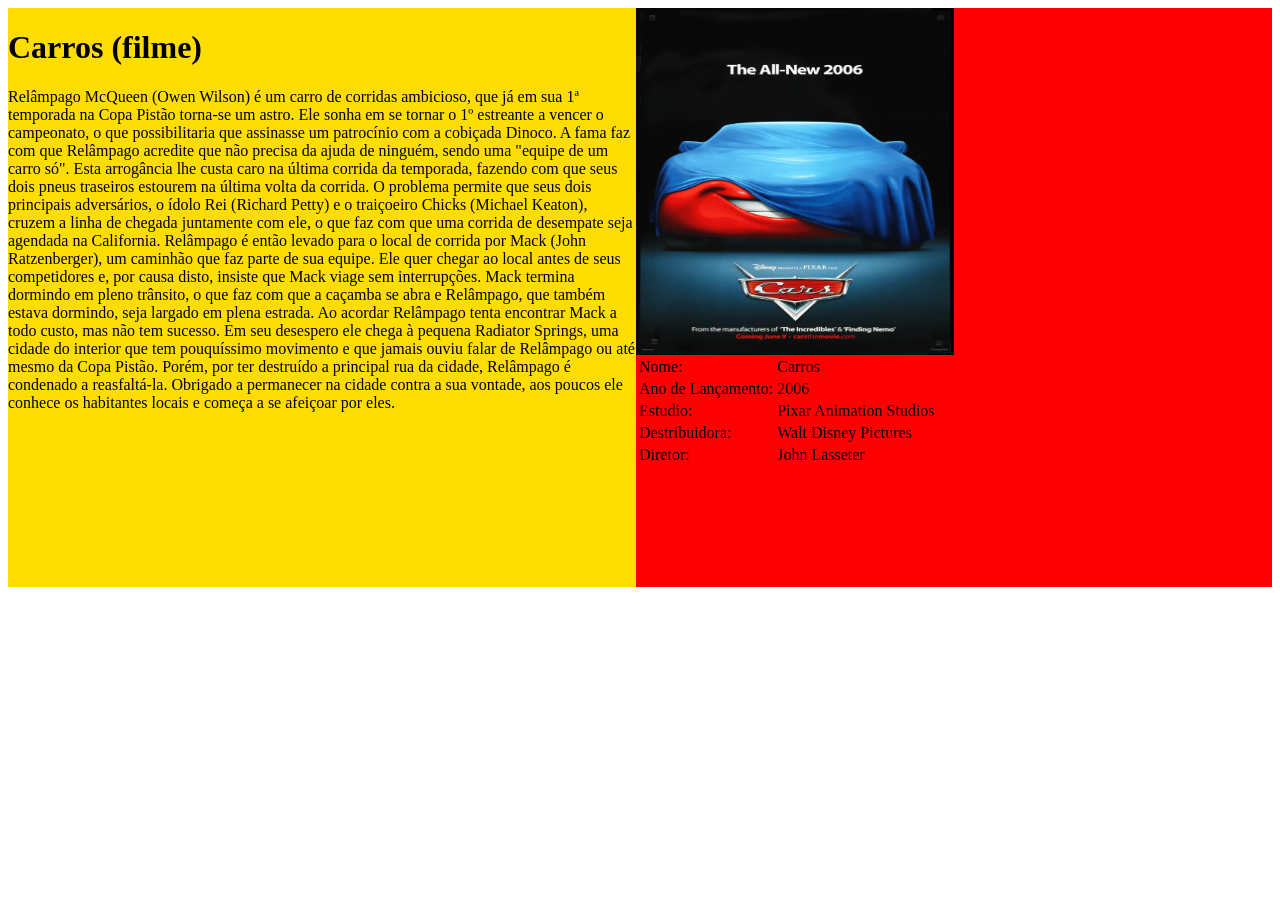
==== movie.html @ 7969910b "260909" ====
<html>
    <head>
            <title>Carros.com</title>
            <link rel="stylesheet" href="stylemovie.css">
    </head>

    <body>
        <div class="all">
            <div class="info">
                <h1>Carros (filme)</h1>
                <p class = 'sinopse'>
                    Relâmpago McQueen (Owen Wilson) é um carro de corridas ambicioso, que já em sua 1ª temporada na Copa Pistão torna-se um astro. Ele sonha em se tornar o 1º estreante a vencer o campeonato, o que possibilitaria que assinasse um patrocínio com a cobiçada Dinoco. A fama faz com que Relâmpago acredite que não precisa da ajuda de ninguém, sendo uma "equipe de um carro só". Esta arrogância lhe custa caro na última corrida da temporada, fazendo com que seus dois pneus traseiros estourem na última volta da corrida. O problema permite que seus dois principais adversários, o ídolo Rei (Richard Petty) e o traiçoeiro Chicks (Michael Keaton), cruzem a linha de chegada juntamente com ele, o que faz com que uma corrida de desempate seja agendada na California. Relâmpago é então levado para o local de corrida por Mack (John Ratzenberger), um caminhão que faz parte de sua equipe. Ele quer chegar ao local antes de seus competidores e, por causa disto, insiste que Mack viage sem interrupções. Mack termina dormindo em pleno trânsito, o que faz com que a caçamba se abra e Relâmpago, que também estava dormindo, seja largado em plena estrada. Ao acordar Relâmpago tenta encontrar Mack a todo custo, mas não tem sucesso. Em seu desespero ele chega à pequena Radiator Springs, uma cidade do interior que tem pouquíssimo movimento e que jamais ouviu falar de Relâmpago ou até mesmo da Copa Pistão. Porém, por ter destruído a principal rua da cidade, Relâmpago é condenado a reasfaltá-la. Obrigado a permanecer na cidade contra a sua vontade, aos poucos ele conhece os habitantes locais e começa a se afeiçoar por eles.
                </p>
            </div>
            <div class="direita">
                <div class="img">
                    <img src="img/Cars Picture 2006.jpg" alt="imagem da capa">
                </div>
                <div class="tabela">
                    <table>
                        <tr>
                            <td>Nome: </td>
                            <td>Carros</td>
                        </tr>
                        <tr>
                            <td>Ano de Lançamento: </td>
                            <td>2006</td>
                        </tr>
                        <tr>
                            <td>Estudio:</td>
                            <td>Pixar Animation Studios</td>
                        </tr>
                        <tr>
                            <td>Destribuidora:</td>
                            <td>Walt Disney Pictures</td>
                        </tr>
                        <tr>
                            <td>Diretor: </td>
                            <td>John Lasseter</td>
                        </tr>
                    </table>
                </div>
            </div>
        </div>
    </body>
</html>
---- stylemovie.css ----
.all{
    background-color: rgb(255, 0, 0);
    display: flex;
}

.info{
    background-color: rgb(255, 221, 0);
    width: 50%;
}

.img{
    background-color: rgb(255, 0, 0);
    width: 50%;
}
img{
    width: 100%;
    height: 60%;
}
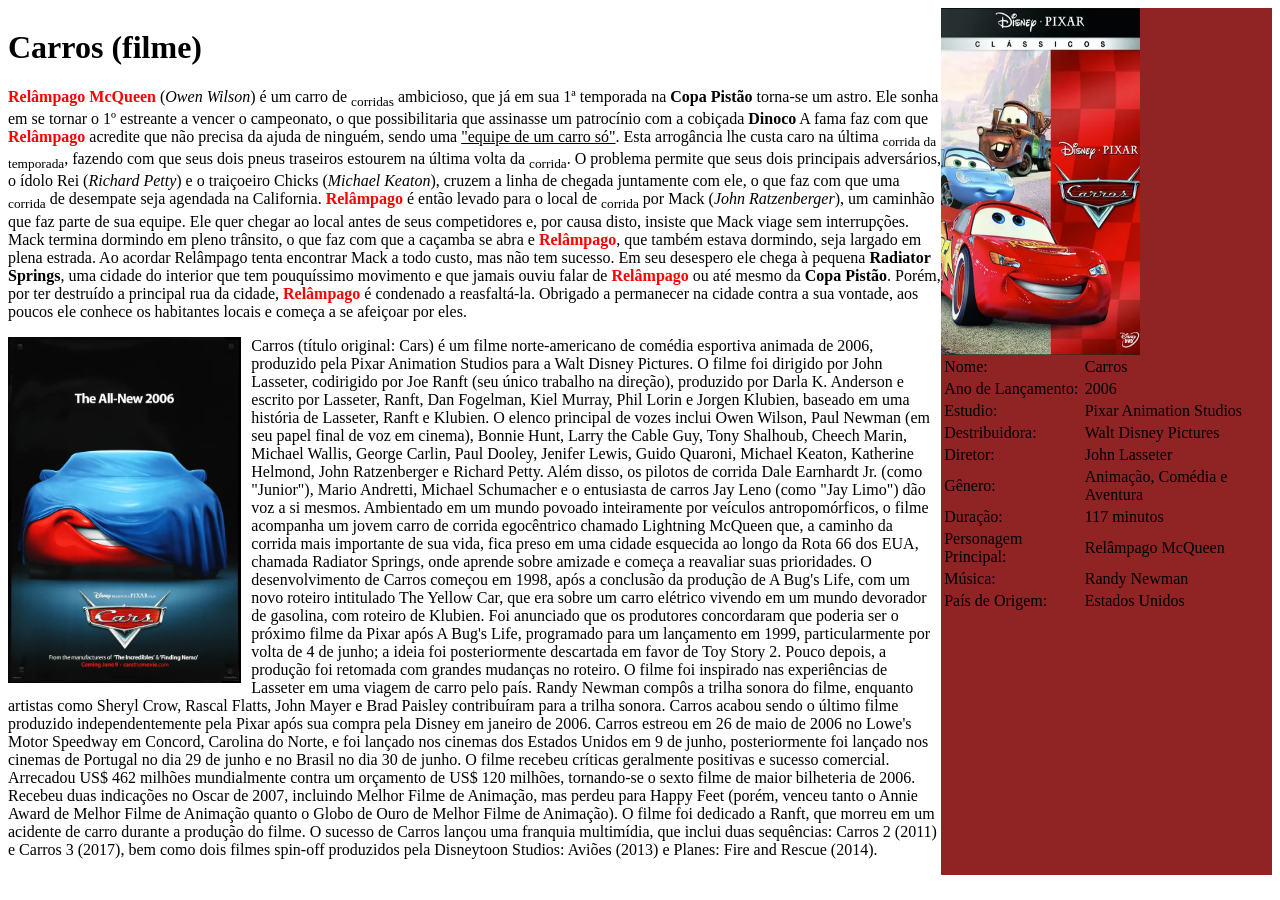
==== commit 571c2795: "cars.30/09/26" ====
--- a/movie.html
+++ b/movie.html
@@ -9,12 +9,22 @@
             <div class="info">
                 <h1>Carros (filme)</h1>
                 <p class = 'sinopse'>
-                    Relâmpago McQueen (Owen Wilson) é um carro de corridas ambicioso, que já em sua 1ª temporada na Copa Pistão torna-se um astro. Ele sonha em se tornar o 1º estreante a vencer o campeonato, o que possibilitaria que assinasse um patrocínio com a cobiçada Dinoco. A fama faz com que Relâmpago acredite que não precisa da ajuda de ninguém, sendo uma "equipe de um carro só". Esta arrogância lhe custa caro na última corrida da temporada, fazendo com que seus dois pneus traseiros estourem na última volta da corrida. O problema permite que seus dois principais adversários, o ídolo Rei (Richard Petty) e o traiçoeiro Chicks (Michael Keaton), cruzem a linha de chegada juntamente com ele, o que faz com que uma corrida de desempate seja agendada na California. Relâmpago é então levado para o local de corrida por Mack (John Ratzenberger), um caminhão que faz parte de sua equipe. Ele quer chegar ao local antes de seus competidores e, por causa disto, insiste que Mack viage sem interrupções. Mack termina dormindo em pleno trânsito, o que faz com que a caçamba se abra e Relâmpago, que também estava dormindo, seja largado em plena estrada. Ao acordar Relâmpago tenta encontrar Mack a todo custo, mas não tem sucesso. Em seu desespero ele chega à pequena Radiator Springs, uma cidade do interior que tem pouquíssimo movimento e que jamais ouviu falar de Relâmpago ou até mesmo da Copa Pistão. Porém, por ter destruído a principal rua da cidade, Relâmpago é condenado a reasfaltá-la. Obrigado a permanecer na cidade contra a sua vontade, aos poucos ele conhece os habitantes locais e começa a se afeiçoar por eles.
+                    <b>Relâmpago McQueen</b> (<i>Owen Wilson</i>) é um carro de <sub>corridas</sub> ambicioso, que já em sua 1ª temporada na <strong>Copa Pistão</strong> torna-se um astro. Ele sonha em se tornar o 1º estreante a vencer o campeonato, o que possibilitaria que assinasse um patrocínio com a cobiçada <strong>Dinoco</strong> A fama faz com que <b>Relâmpago</b> acredite que não precisa da ajuda de ninguém, sendo uma <ins>"equipe de um carro só"</ins>. Esta arrogância lhe custa caro na última <sub>corrida da temporada</sub>, fazendo com que seus dois pneus traseiros estourem na última volta da <sub>corrida</sub>. O problema permite que seus dois principais adversários, o ídolo Rei (<i>Richard Petty</i>) e o traiçoeiro Chicks (<i>Michael Keaton</i>), cruzem a linha de chegada juntamente com ele, o que faz com que uma <sub>corrida</sub> de desempate seja agendada na California. <b>Relâmpago</b> é então levado para o local de <sub>corrida</sub> por Mack (<i>John Ratzenberger</i>), um caminhão que faz parte de sua equipe. Ele quer chegar ao local antes de seus competidores e, por causa disto, insiste que Mack viage sem interrupções. Mack termina dormindo em pleno trânsito, o que faz com que a caçamba se abra e <b>Relâmpago</b>, que também estava dormindo, seja largado em plena estrada. Ao acordar Relâmpago tenta encontrar Mack a todo custo, mas não tem sucesso. Em seu desespero ele chega à pequena <strong>Radiator Springs</strong>, uma cidade do interior que tem pouquíssimo movimento e que jamais ouviu falar de <b>Relâmpago</b> ou até mesmo da <strong>Copa Pistão</strong>. Porém, por ter destruído a principal rua da cidade, <b>Relâmpago</b> é condenado a reasfaltá-la. Obrigado a permanecer na cidade contra a sua vontade, aos poucos ele conhece os habitantes locais e começa a se afeiçoar por eles.
+                </p>
+                <div></div>
+                <img src="img\Cars Picture 2006.jpg" alt="Descrição" class="Descricao">
+                <p class = 'introdução'>
+                    Carros (título original: Cars) é um filme norte-americano de comédia esportiva animada de 2006, produzido pela Pixar Animation Studios para a Walt Disney Pictures. O filme foi dirigido por John Lasseter, codirigido por Joe Ranft (seu único trabalho na direção), produzido por Darla K. Anderson e escrito por Lasseter, Ranft, Dan Fogelman, Kiel Murray, Phil Lorin e Jorgen Klubien, baseado em uma história de Lasseter, Ranft e Klubien.
+                    O elenco principal de vozes inclui Owen Wilson, Paul Newman (em seu papel final de voz em cinema), Bonnie Hunt, Larry the Cable Guy, Tony Shalhoub, Cheech Marin, Michael Wallis, George Carlin, Paul Dooley, Jenifer Lewis, Guido Quaroni, Michael Keaton, Katherine Helmond, John Ratzenberger e Richard Petty. Além disso, os pilotos de corrida Dale Earnhardt Jr. (como "Junior"), Mario Andretti, Michael Schumacher e o entusiasta de carros Jay Leno (como "Jay Limo") dão voz a si mesmos.
+                    Ambientado em um mundo povoado inteiramente por veículos antropomórficos, o filme acompanha um jovem carro de corrida egocêntrico chamado Lightning McQueen que, a caminho da corrida mais importante de sua vida, fica preso em uma cidade esquecida ao longo da Rota 66 dos EUA, chamada Radiator Springs, onde aprende sobre amizade e começa a reavaliar suas prioridades.
+                    O desenvolvimento de Carros começou em 1998, após a conclusão da produção de A Bug's Life, com um novo roteiro intitulado The Yellow Car, que era sobre um carro elétrico vivendo em um mundo devorador de gasolina, com roteiro de Klubien. Foi anunciado que os produtores concordaram que poderia ser o próximo filme da Pixar após A Bug's Life, programado para um lançamento em 1999, particularmente por volta de 4 de junho; a ideia foi posteriormente descartada em favor de Toy Story 2. Pouco depois, a produção foi retomada com grandes mudanças no roteiro. O filme foi inspirado nas experiências de Lasseter em uma viagem de carro pelo país. Randy Newman compôs a trilha sonora do filme, enquanto artistas como Sheryl Crow, Rascal Flatts, John Mayer e Brad Paisley contribuíram para a trilha sonora. Carros acabou sendo o último filme produzido independentemente pela Pixar após sua compra pela Disney em janeiro de 2006.
+                    Carros estreou em 26 de maio de 2006 no Lowe's Motor Speedway em Concord, Carolina do Norte, e foi lançado nos cinemas dos Estados Unidos em 9 de junho, posteriormente foi lançado nos cinemas de Portugal no dia 29 de junho e no Brasil no dia 30 de junho. O filme recebeu críticas geralmente positivas e sucesso comercial. Arrecadou US$ 462 milhões mundialmente contra um orçamento de US$ 120 milhões, tornando-se o sexto filme de maior bilheteria de 2006. Recebeu duas indicações no Oscar de 2007, incluindo Melhor Filme de Animação, mas perdeu para Happy Feet (porém, venceu tanto o Annie Award de Melhor Filme de Animação quanto o Globo de Ouro de Melhor Filme de Animação). O filme foi dedicado a Ranft, que morreu em um acidente de carro durante a produção do filme.
+                    O sucesso de Carros lançou uma franquia multimídia, que inclui duas sequências: Carros 2 (2011) e Carros 3 (2017), bem como dois filmes spin-off produzidos pela Disneytoon Studios: Aviões (2013) e Planes: Fire and Rescue (2014).
                 </p>
             </div>
             <div class="direita">
                 <div class="img">
-                    <img src="img/Cars Picture 2006.jpg" alt="imagem da capa">
+                    <img src="img/Carros.jpg" alt="imagem da capa">
                 </div>
                 <div class="tabela">
                     <table>
@@ -38,6 +48,26 @@
                             <td>Diretor: </td>
                             <td>John Lasseter</td>
                         </tr>
+                        <tr>
+                            <td>Gênero:</td>
+                            <td> Animação, Comédia e Aventura</td>
+                        </tr>
+                        <tr>
+                            <td>Duração:</td>
+                            <td>117 minutos</td>
+                        </tr>
+                        <tr>
+                            <td>Personagem Principal:</td>
+                            <td>Relâmpago McQueen</td>
+                        </tr>
+                        <tr>
+                            <td>Música: </td>
+                            <td>Randy Newman</td>
+                        </tr>
+                        <tr>
+                            <td>País de Origem:</td>
+                            <td>Estados Unidos</td>
+                        </tr>
                     </table>
                 </div>
             </div>
--- a/stylemovie.css
+++ b/stylemovie.css
@@ -1,18 +1,29 @@
 .all{
-    background-color: rgb(255, 0, 0);
+    background-color: rgb(144, 35, 35);
     display: flex;
 }
 
 .info{
-    background-color: rgb(255, 221, 0);
-    width: 50%;
+    background-color: rgb(255, 255, 255);
+    width: 80%;
 }
 
 .img{
-    background-color: rgb(255, 0, 0);
-    width: 50%;
+    background-color: rgb(255, 140, 0);
+    width: 60%;
+    float: none
 }
 img{
     width: 100%;
-    height: 60%;
-}+    height: 40%;
+}
+
+b{
+    color: red
+}
+
+.Descricao{
+    width: 25%;
+    float: left;
+    margin: 0 10px 10px 0;
+}
